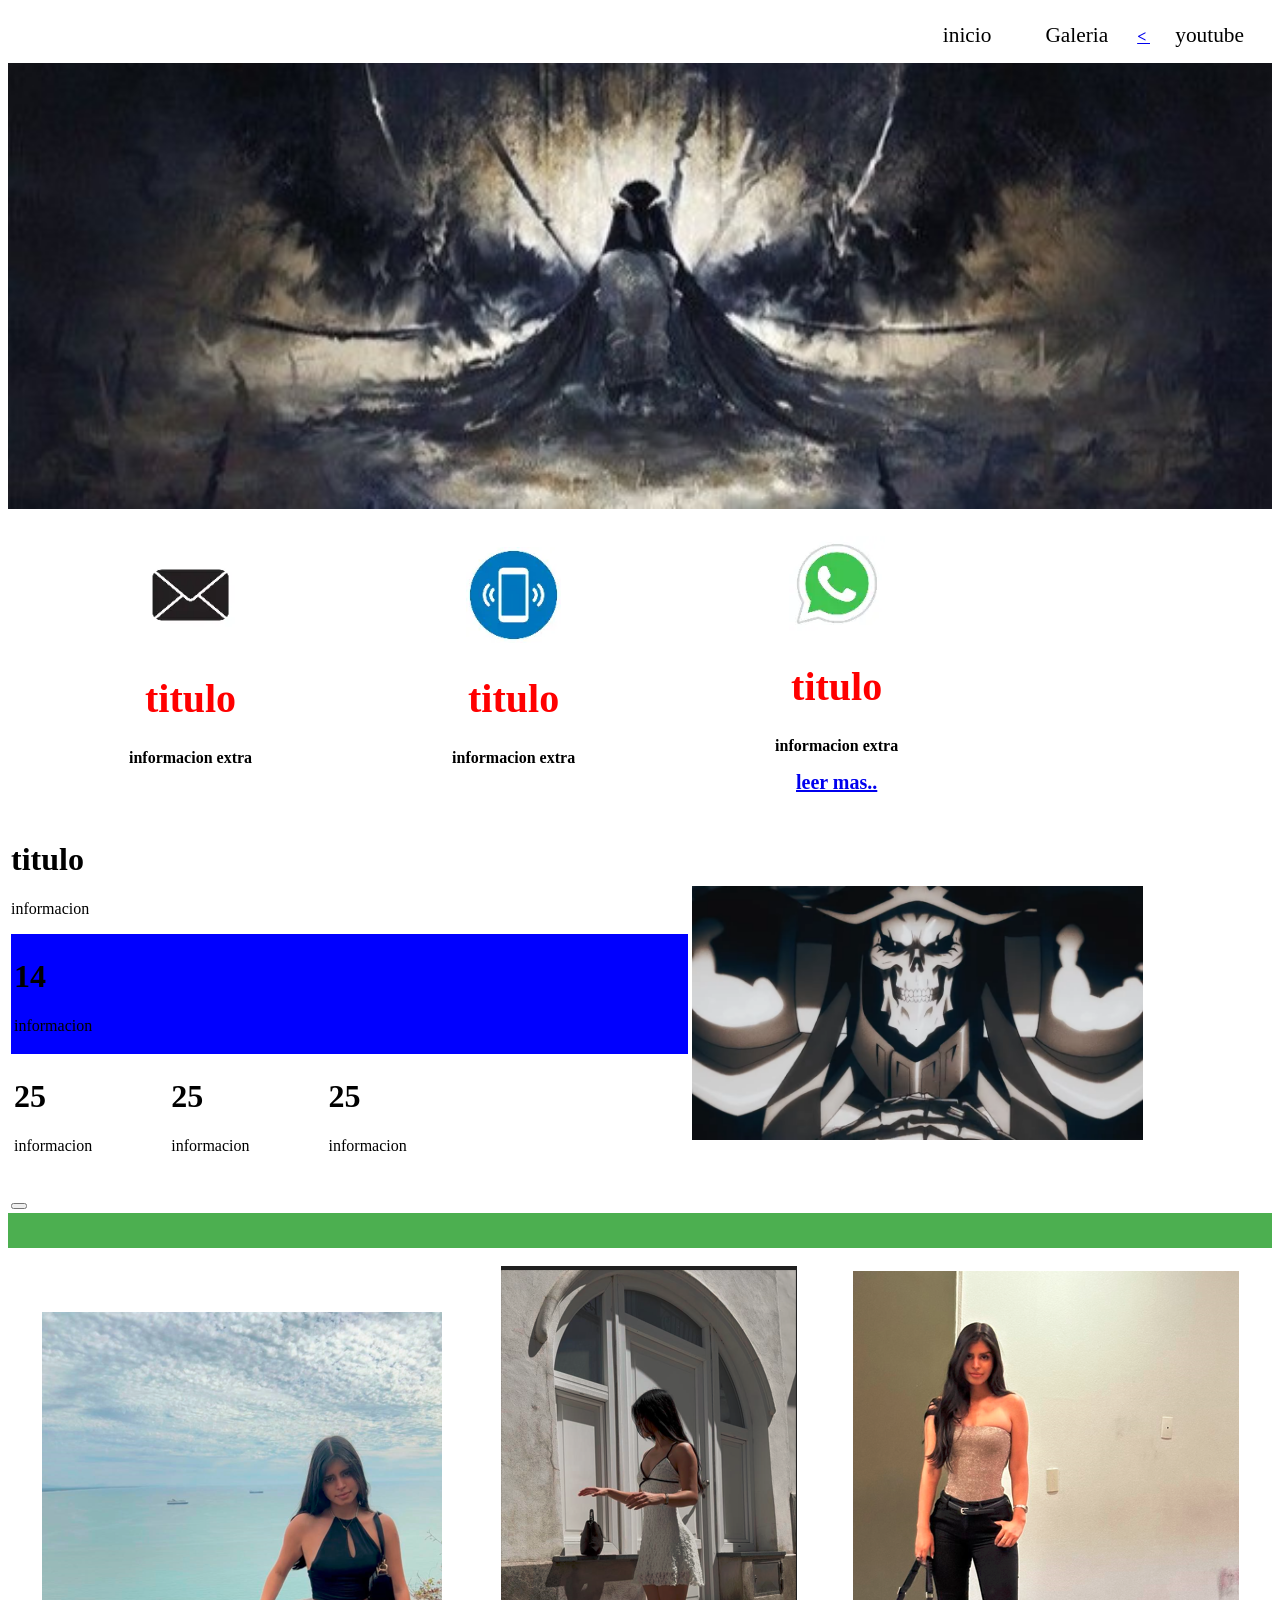
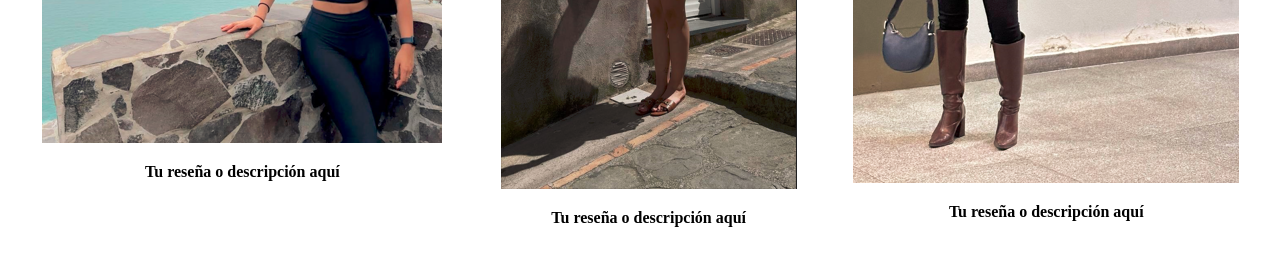
==== index.html @ d80a8d80 "Add files via upload" ====
<!DOCTYPE html>
<html>
<head>
	<meta charset="utf-8">
	<meta name="viewport" content="width=device-width, initial-scale=1">
	<title></title>
	<link rel="stylesheet" type="text/css" href="cascada.css">
	<style type="text/css"></style>
</head>
<body>
 <div id="encabezado">
 	<table  
 	align="right">
 		<tr>
 			<th>
 				<a href="https://www.youtube.com/watch?v=4w2ezuX2iJw&list=RD4w2ezuX2iJw&start_radio=1"target="_blanck">
 				<button id="inicio">
 					inicio
 				</button>
 				</a>
 			</th><!--barra de botones-->
 			<th> <a href="file:///C:/Users/ThinkPad%20T450/OneDrive/Desktop/13-10-2026/galeria.html">
 				<button id="galeria">
 				Galeria
 			</button>
 			</a>
 				</th>
 			<th>
 				<a href="https://www.youtube.com/watch?v=4w2ezuX2iJw&list=RD4w2ezuX2iJw&start_radio=1"><
 				<button id="youtube">
 					youtube
 					
 				</button>
 				</a>
 			</th>
 		</tr>
 	</table>
 	<img src="img/over.png" width="100%"><!--baner-->
 </div>
 <div id="cuerpo">
 	<table>
 	<tr>
 		<th >
 			<img src="img/rgt.webp">

 			<h1>titulo</h1>
 			<p>informacion extra</p>
 		</th>
 		<th>
 			<img src="img/vr.webp">
 			<h1>titulo</h1>
 			<p>informacion extra</p>
 		</th>
 		<th>
 			<img src="img/wht.webp">
 			<h1>titulo</h1>
 			<p>informacion extra</p> <a href="#">
 				leer mas..
 			</a>
 		</th>
 	</tr>
 </table>
 	
 </div>
 <div id="tabla ">
 	<table width="90%">
 		<tr>
 			<td width="60%">
 				<h1>titulo</h1>
 				<p>informacion</p>
 				<table bgcolor="blue" width="100%">
 					<tr>
 						<td>
 							<h1 style="bgcolor:black">14</h1>
 							<p>informacion</p>
 						</td>
 					</tr>
 				</table>
 				<table width="70%"><!--tabla interna dos-->
 					<tr>
 						<td width="33%">
 							<h1>25</h1>
 							<p>informacion</p>
 						</td>
 						<td width="33%">
 							<h1>25</h1>
 							<p>informacion</p>
 						</td>
 						<td width="33%">
 							<h1>25</h1>
 							<p>informacion</p>
 						</td>
 					</tr>
 				</table>
 				<br>
 				<button id="boton">
 					
 				</button>
 			</td>
 			<th width="40%">
 				<img src="img/inz.png" width="100%">
 			</th>
 		</tr>
 	</table>
   
 </div>
 <div id="tabla2">
 	<table>

  <!-- Barra de color -->
  <div style="background-color: #4CAF50; height: 35px; width: 100%;"></div>

  <!-- Tres imágenes abajo -->
  <div style="display: flex; justify-content: center; gap: 15px; margin-top: 15px; ali"><!--
    <img src="img/ara.png" alt="ara " style="width: 15%;" />
    <img src="img/ara1.png" alt="ara 1" style="width: 15%;" />
    <img src="img/ara3.png" alt="ara 3" style="width: 15%;" />
    <div id="tabla2"></-->
 <div id="tabla2">
  <div class="barra-color"></div>
  
  <table class="contenedor-imagenes"style="background-color: white; height: 35px; width: 100%;">
    <tr>
    <th class="imagen-item">
      <img src="img/ara3.png" alt="Imagen 1">
      <p>Tu reseña o descripción aquí</p></th>
   

    <th class="imagen-item">
      <img src="img/ara.png" alt="Imagen 2">
      <p>Tu reseña o descripción aquí</p></th>
    

    <th class="imagen-item">
      <img src="img/ara1.png" alt="Imagen 3">
      <p>Tu reseña o descripción aquí</p>
    </th>
    </tr>
  </div>
</div>
  </div>
 	</table>
 </div>
</body>
</html>
---- cascada.css ----
#encabezado button{
	padding: 12px 25px;
	font-size: 16pt;
	font-color:black;
	font-family: calibri;
	border: none;
	cursor: pointer;
	background-color: white;
	transition: .3s;
}
#encabezado button:hover{
	border: 1px solid red;
	color:red;
}
#cuerpo table{
	width: 80%;
	padding: 20px;
}
#cuerpo table th{
	width: 32%;
}
#cuerpo table th img{
	width: 30%;
}
#cuerpo table{
	color: red;
	font-family: calibri;
	font-size: 15pt ;
}
#cuerpo table th p{
	color: black;
	font-family: calibri;
	font-size: 12pt;

}
#tabla td h1{
	color: red;
	font-family: arial;
	font-size: 12pt;
}
#tabla td p {
	font-family: calibri;
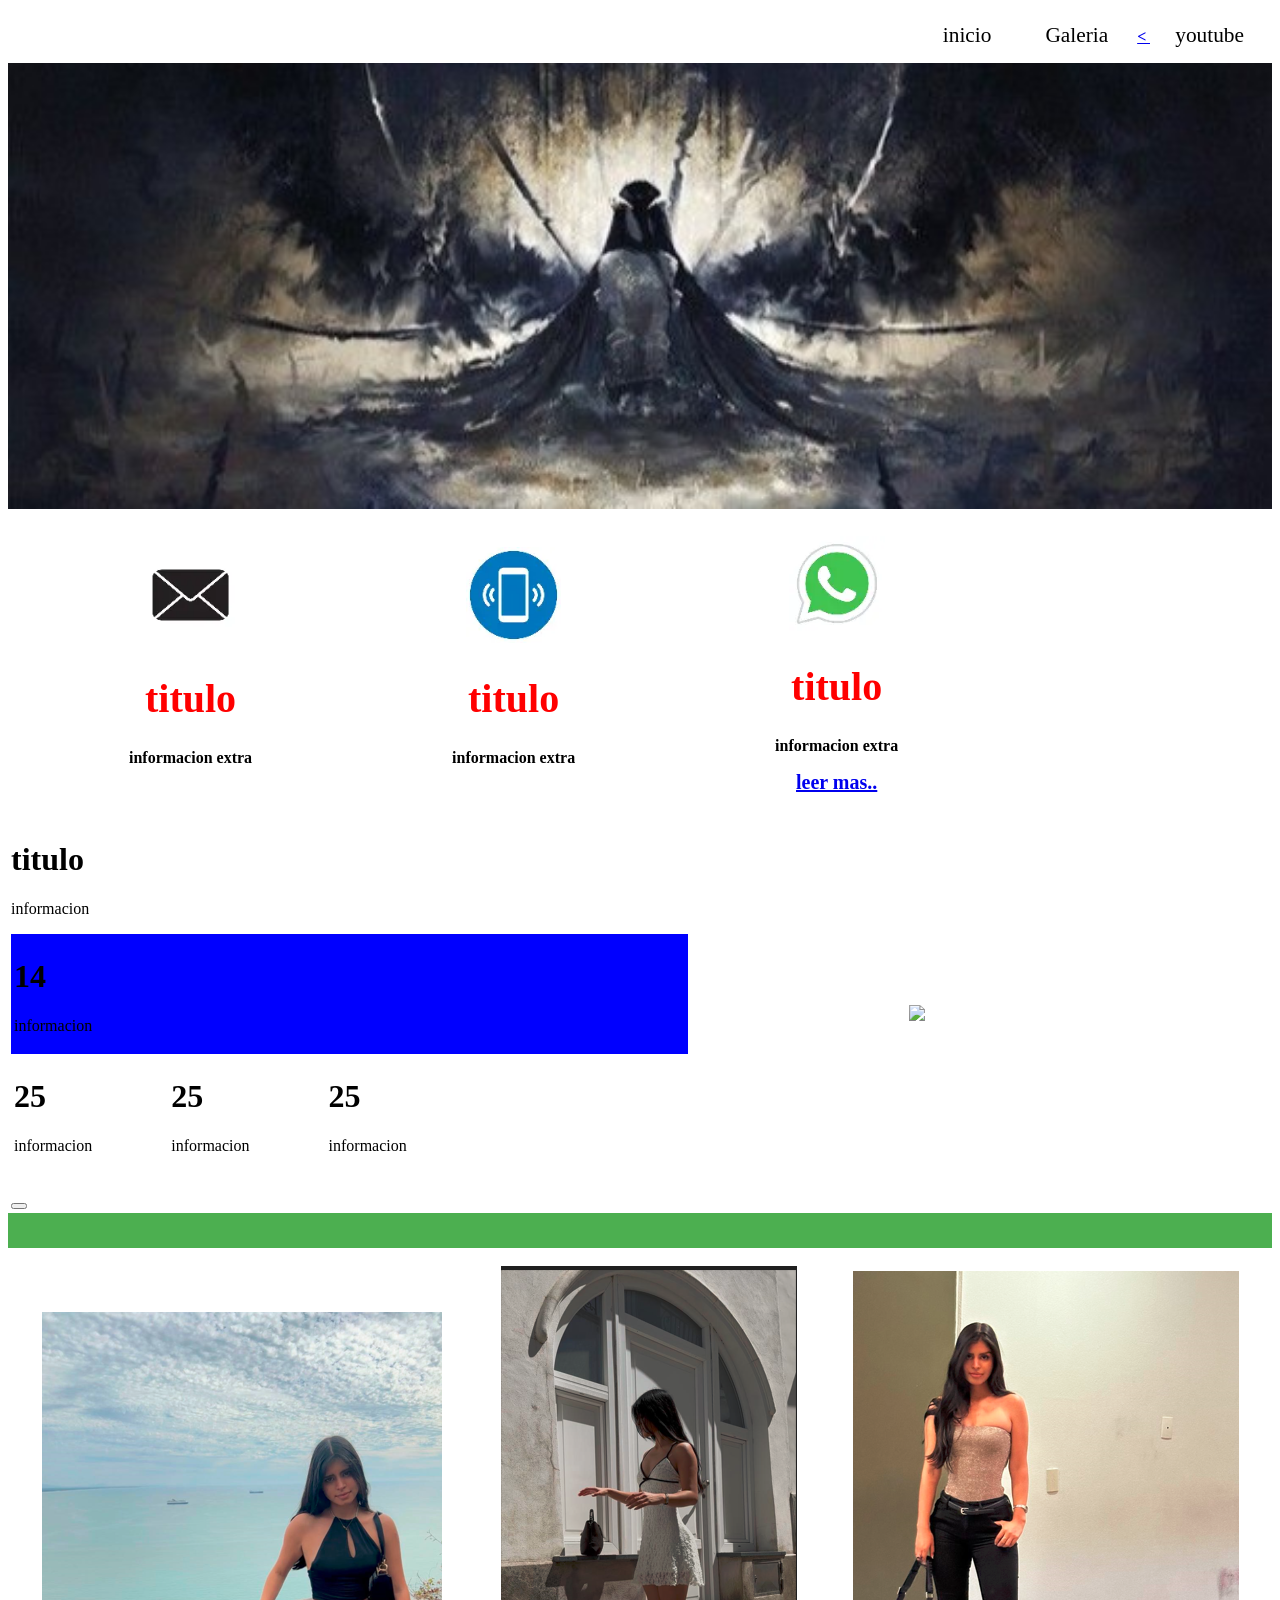
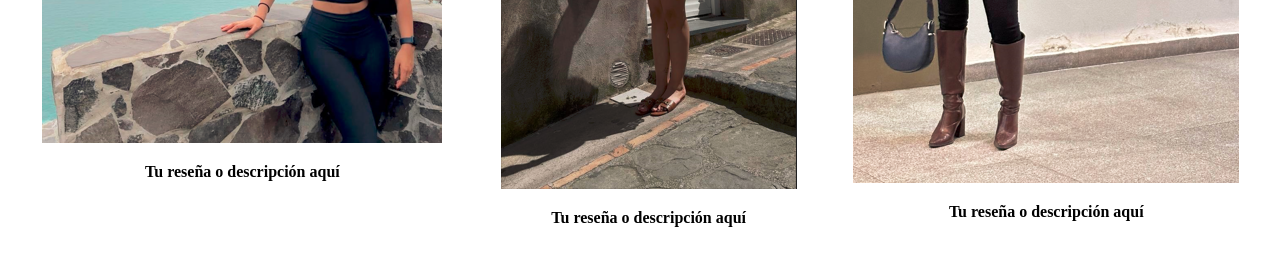
==== commit 27a89600: "Update index.html" ====
--- a/index.html
+++ b/index.html
@@ -98,7 +98,7 @@
  				</button>
  			</td>
  			<th width="40%">
- 				<img src="img/inz.png" width="100%">
+ 				<img src="img/ARA6.png" width="100%">
  			</th>
  		</tr>
  	</table>
@@ -142,4 +142,4 @@
  	</table>
  </div>
 </body>
-</html>+</html>
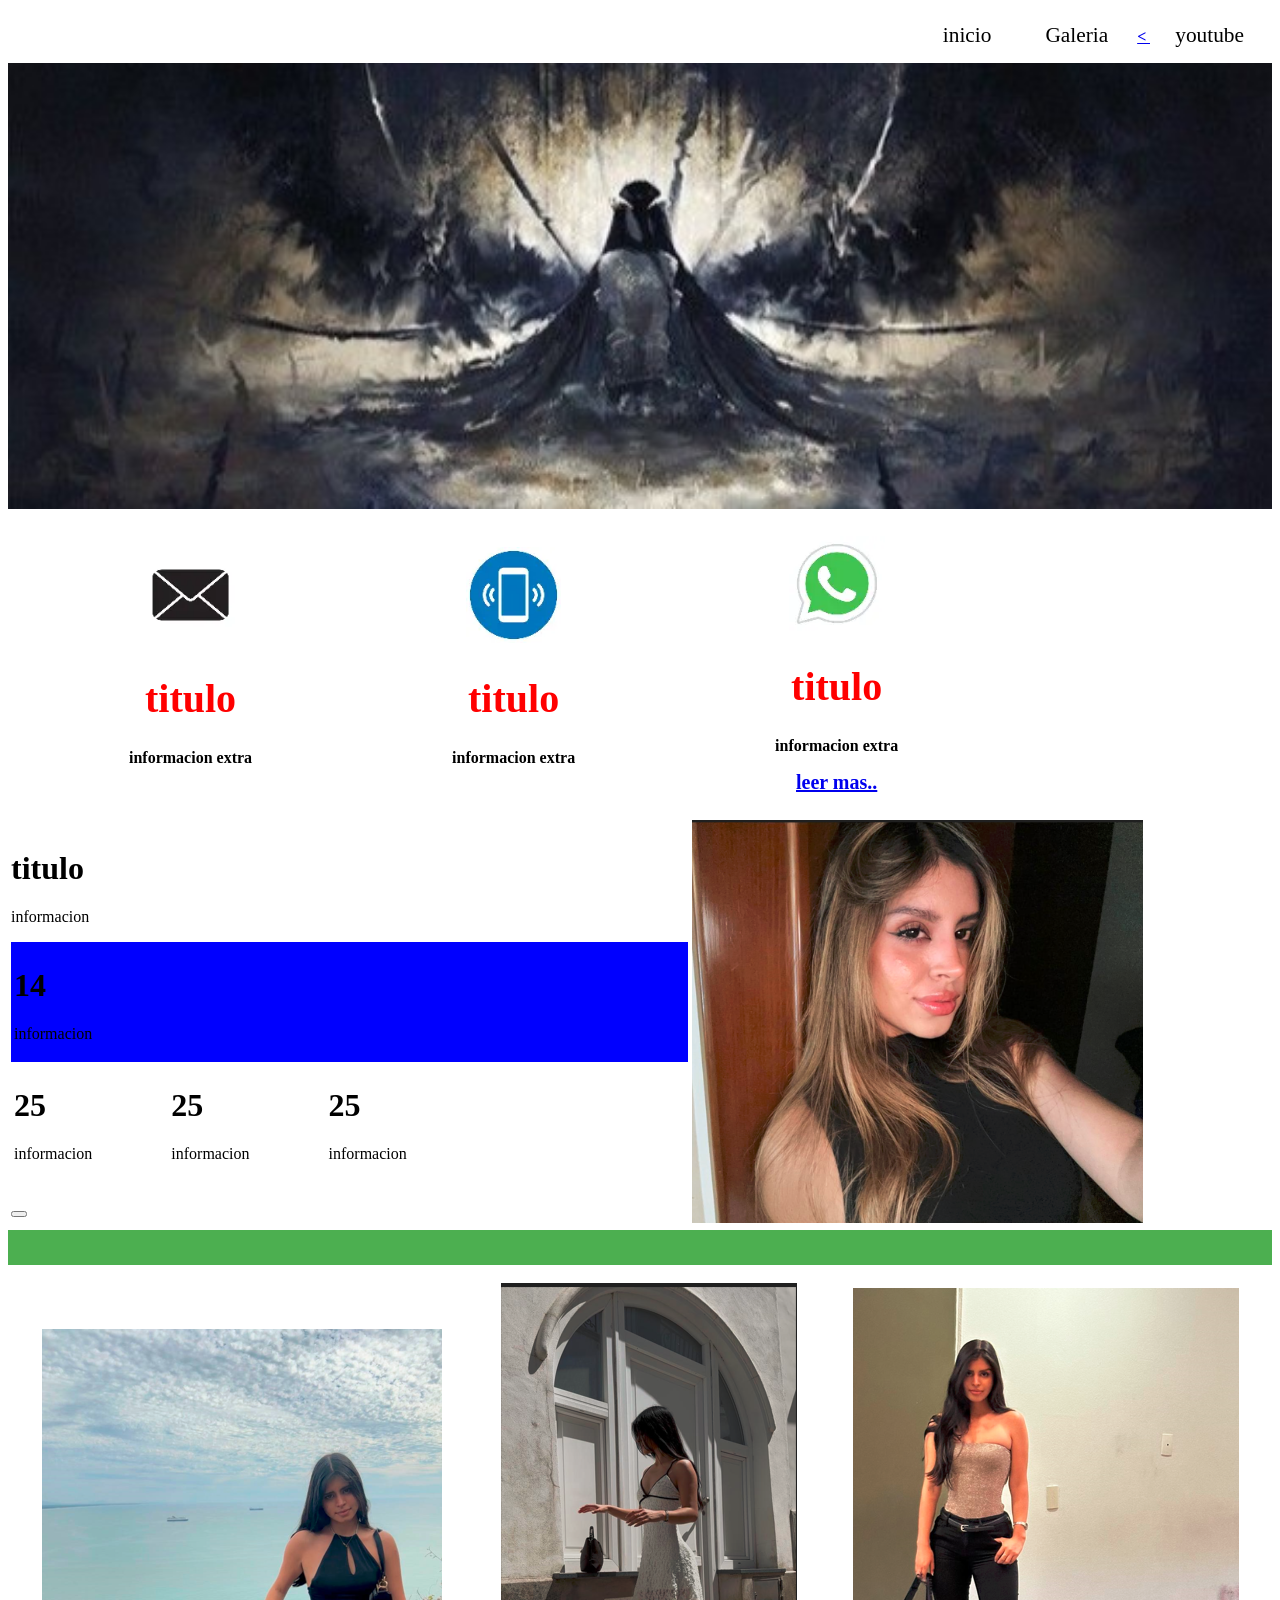
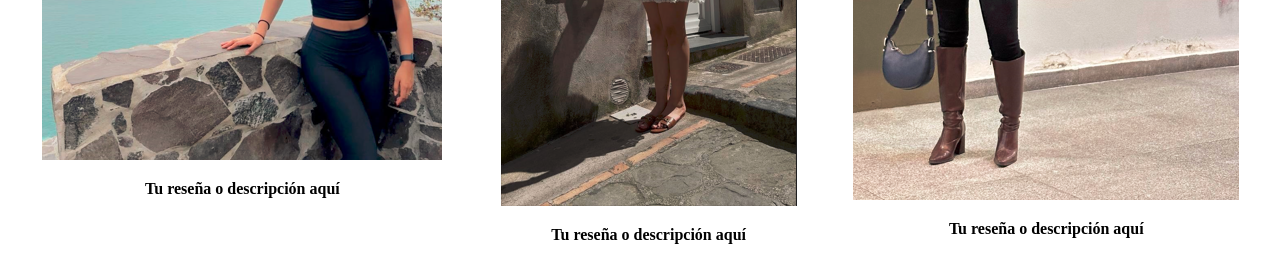
==== commit 21747acc: "Update index.html" ====
--- a/index.html
+++ b/index.html
@@ -98,7 +98,7 @@
  				</button>
  			</td>
  			<th width="40%">
- 				<img src="img/ARA6.png" width="100%">
+ 				<img src="img2/ARA6.png" width="100%">
  			</th>
  		</tr>
  	</table>
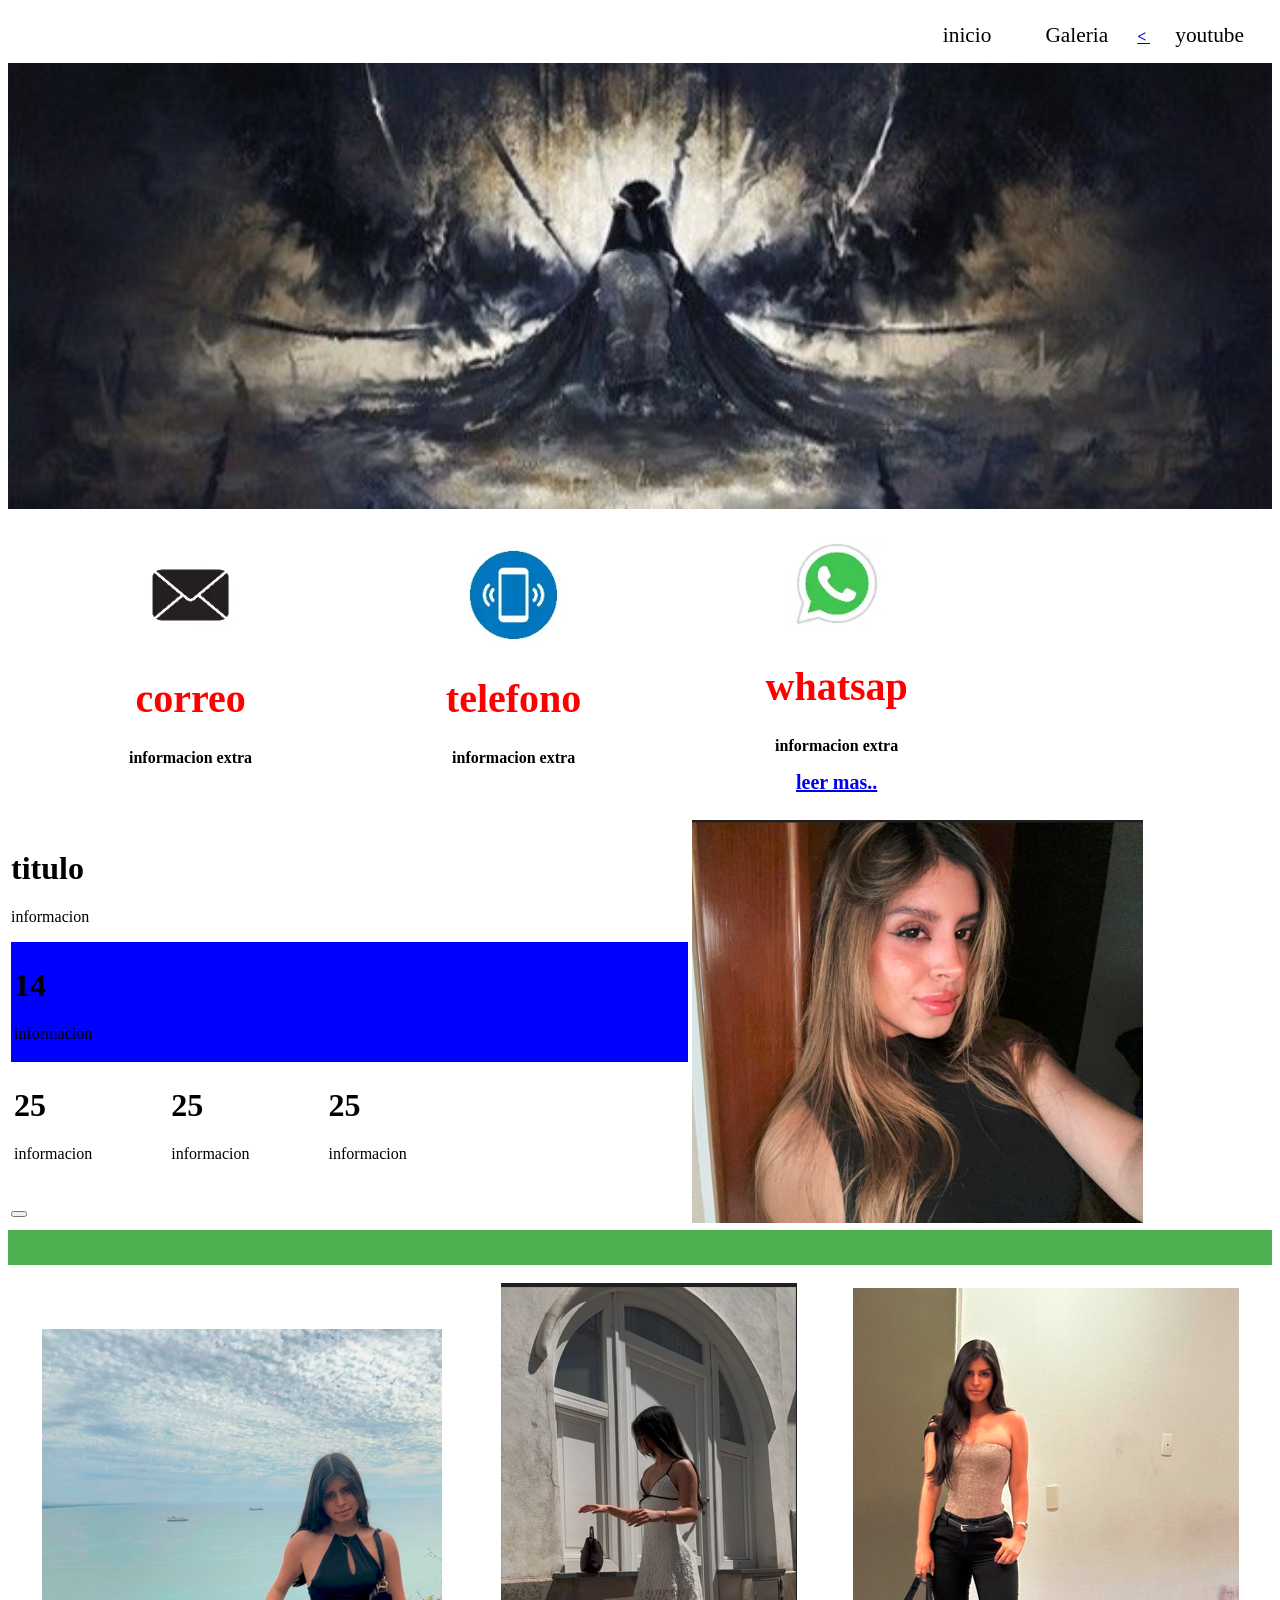
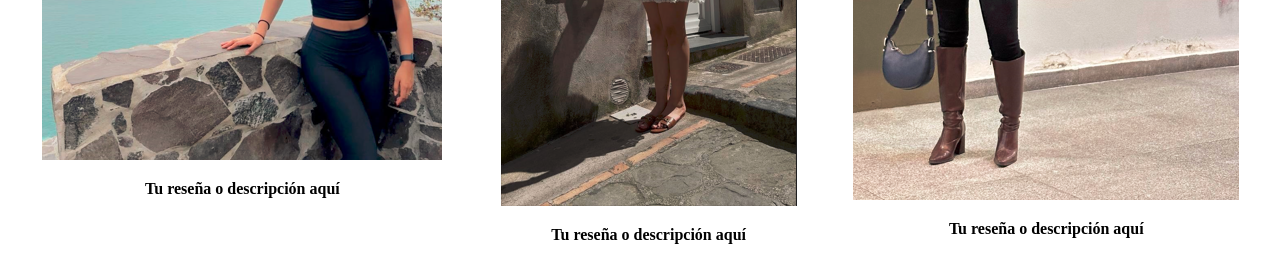
==== commit 14b0e601: "Update index.html" ====
--- a/index.html
+++ b/index.html
@@ -19,7 +19,7 @@
  				</button>
  				</a>
  			</th><!--barra de botones-->
- 			<th> <a href="file:///C:/Users/ThinkPad%20T450/OneDrive/Desktop/13-10-2026/galeria.html">
+ 			<th> <a href="galeria.html">
  				<button id="galeria">
  				Galeria
  			</button>
@@ -43,17 +43,17 @@
  		<th >
  			<img src="img/rgt.webp">
 
- 			<h1>titulo</h1>
+ 			<h1>correo</h1>
  			<p>informacion extra</p>
  		</th>
  		<th>
  			<img src="img/vr.webp">
- 			<h1>titulo</h1>
+ 			<h1>telefono</h1>
  			<p>informacion extra</p>
  		</th>
  		<th>
  			<img src="img/wht.webp">
- 			<h1>titulo</h1>
+ 			<h1>whatsap</h1>
  			<p>informacion extra</p> <a href="#">
  				leer mas..
  			</a>
